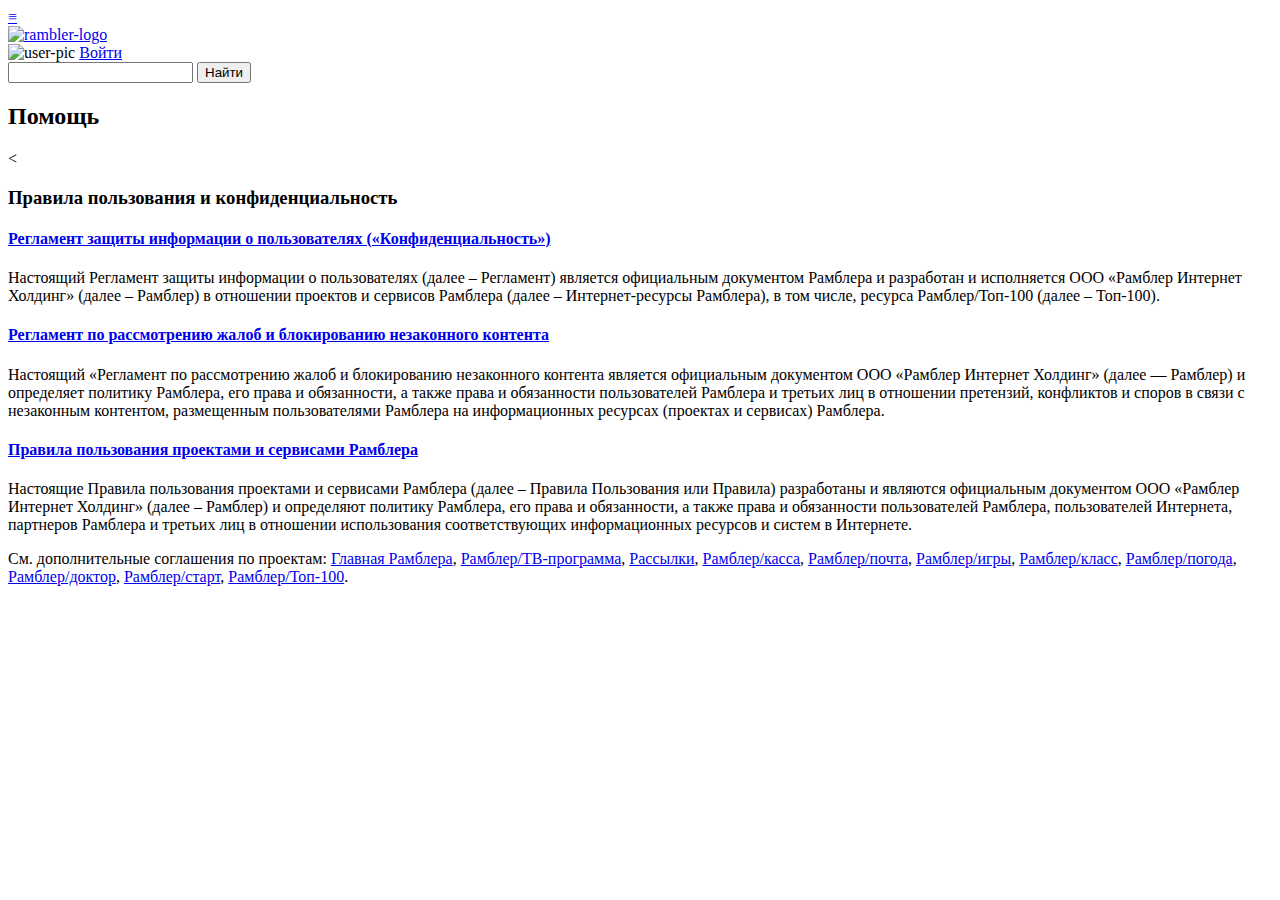
==== lw2/index.html @ a02c2088 "filled content" ====
<!DOCTYPE html>
<html>

<head>
    <meta charset="utf-8">
    <link rel="stylesheet" type="text/css" href="css/main.css" />
    <title>Помощь</title>
</head>

<body>
    <div class="topline">
        <div class="navlinks">
            <div class="sidebar-button">
                <a href="noway.html">≡</a>
            </div>
            <div class="main">
                <a href="noway.html"><img src="images/rambler-logo.png" alt="rambler-logo" /></a>
            </div>
            <div class="signin">
                <img src="images/user-pic.png" alt="user-pic" />
                <a href="noway.html">Войти</a>
            </div>
        </div>
    </div>
    <div class="topic-head">
        <div class="search">
            <input type="text">
            <button>Найти</button>
        </div>
        <h2>Помощь</h2>
    </div>
    <div class="topic-main">
        <<h3>Правила пользования и конфиденциальность</h3>
            <div class="article">
                <h4> <a href="noway.html">Регламент защиты информации о пользователях («Конфиденциальность»)</a></h4>
                <p>Настоящий Регламент защиты информации о пользователях (далее – Регламент) является официальным документом Рамблера и разработан и исполняется ООО «Рамблер Интернет Холдинг» (далее – Рамблер) в отношении проектов и сервисов Рамблера (далее
                    – Интернет-ресурсы Рамблера), в том числе, ресурса Рамблер/Топ-100 (далее – Топ-100).</p>
            </div>
            <div class="article">
                <h4> <a href="noway.html">Регламент по рассмотрению жалоб и блокированию незаконного контента</a></h4>
                <p>Настоящий «Регламент по рассмотрению жалоб и блокированию незаконного контента является официальным документом ООО «Рамблер Интернет Холдинг» (далее — Рамблер) и определяет политику Рамблера, его права и обязанности, а также права и обязанности
                    пользователей Рамблера и третьих лиц в отношении претензий, конфликтов и споров в связи с незаконным контентом, размещенным пользователями Рамблера на информационных ресурсах (проектах и сервисах) Рамблера.</p>
            </div>
            <div class="article">
                <h4> <a href="noway.html">Правила пользования проектами и сервисами Рамблера</a></h4>
                <p>Настоящие Правила пользования проектами и сервисами Рамблера (далее – Правила Пользования или Правила) разработаны и являются официальным документом ООО «Рамблер Интернет Холдинг» (далее – Рамблер) и определяют политику Рамблера, его права
                    и обязанности, а также права и обязанности пользователей Рамблера, пользователей Интернета, партнеров Рамблера и третьих лиц в отношении использования соответствующих информационных ресурсов и систем в Интернете.</p>
            </div>
            <p>
                См. дополнительные соглашения по проектам:
                <a href="noway.html">Главная Рамблера</a>,
                <a href="noway.html">Рамблер/ТВ-программа</a>,
                <a href="noway.html">Рассылки</a>,
                <a href="noway.html">Рамблер/касса</a>,
                <a href="noway.html">Рамблер/почта</a>,
                <a href="noway.html">Рамблер/игры</a>,
                <a href="noway.html">Рамблер/класс</a>,
                <a href="noway.html">Рамблер/погода</a>,
                <a href="noway.html">Рамблер/доктор</a>,
                <a href="noway.html">Рамблер/старт</a>,
                <a href="noway.html">Рамблер/Топ-100</a>.
            </p>
    </div>
    <script src="js/search-not-rnd-array-element.js"></script>
</body>

</html>
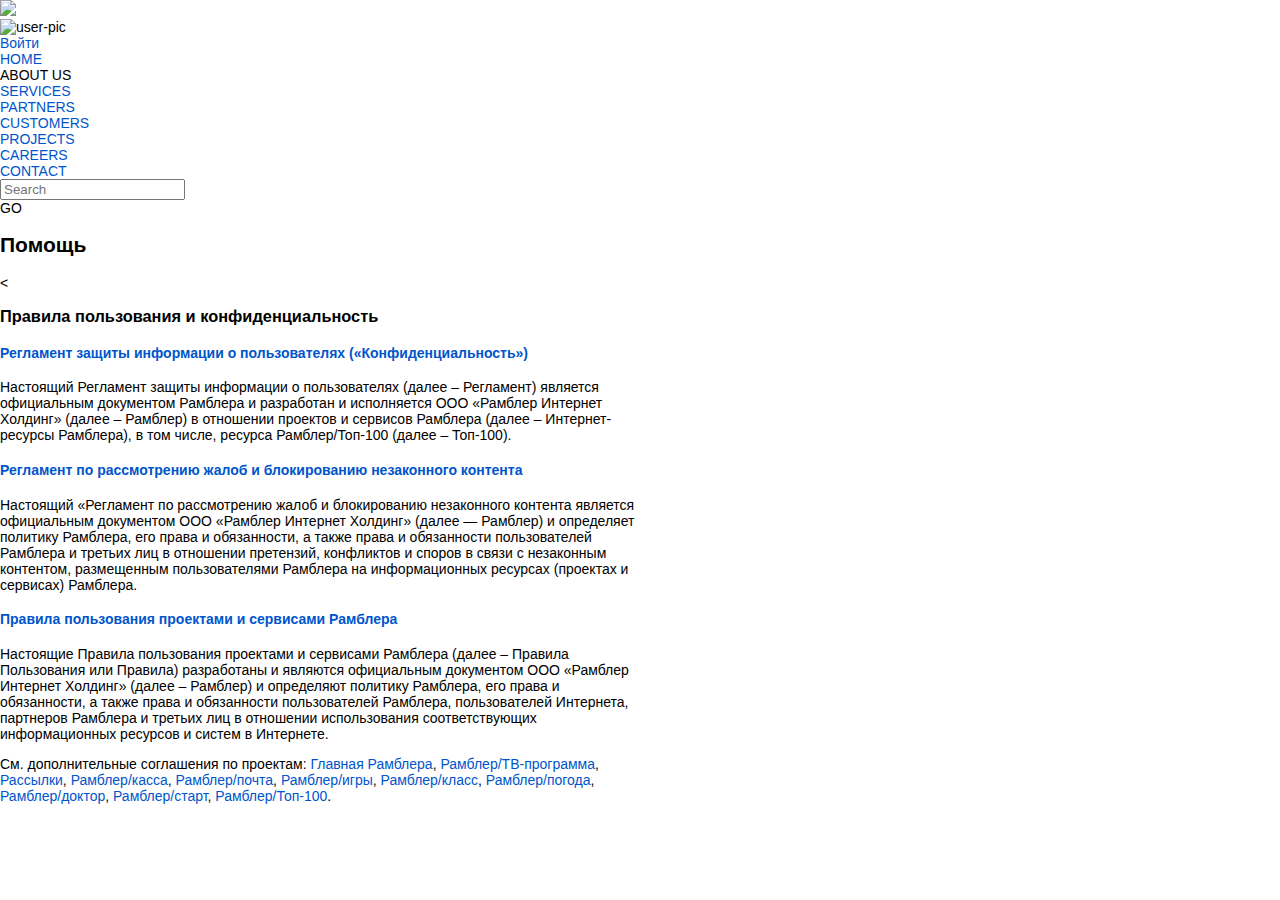
==== commit 642a18b0: "sync pc" ====
--- a/lw2/index.html
+++ b/lw2/index.html
@@ -2,66 +2,87 @@
 <html>
 
 <head>
-    <meta charset="utf-8">
-    <link rel="stylesheet" type="text/css" href="css/main.css" />
-    <title>Помощь</title>
+  <meta charset="utf-8">
+  <link rel="stylesheet" type="text/css" href="css/main.css" />
+  <title>Помощь</title>
 </head>
 
-<body>
-    <div class="topline">
-        <div class="navlinks">
-            <div class="sidebar-button">
-                <a href="noway.html">≡</a>
-            </div>
-            <div class="main">
-                <a href="noway.html"><img src="images/rambler-logo.png" alt="rambler-logo" /></a>
-            </div>
-            <div class="signin">
-                <img src="images/user-pic.png" alt="user-pic" />
-                <a href="noway.html">Войти</a>
-            </div>
+<body class="b-page">
+
+  <div class="b-page__top-line">
+    <div class="b-head">
+      <div class="b-head__logo">
+        <div class="b-logo">
+          <a href="#"><img class="b-logo__img" src="img/Logo.png" /></a>
         </div>
+      </div>
+      <div class="b-head__signin">
+        <div class="b-signin">
+          <div class="b-signin__pic">
+            <img class="b-signin__img" src="images/user-pic.png" alt="user-pic" />
+          </div>
+          <div class="b-signin__link">
+            <a href="noway.html">Войти</a>
+          </div>
+        </div>
+      </div>
+
+      <nav>
+        <ul class="b-menu">
+          <li><a href="/home/">HOME</a></li>
+          <li class="active">ABOUT US</li>
+          <li><a href="/services/">SERVICES</a></li>
+          <li><a href="/partners/">PARTNERS</a></li>
+          <li><a href="/customers/">CUSTOMERS</a></li>
+          <li><a href="/projects/">PROJECTS</a></li>
+          <li><a href="/careers/">CAREERS</a></li>
+          <li><a href="/contact/">CONTACT</a></li>
+        </ul>
+      </nav>
     </div>
-    <div class="topic-head">
-        <div class="search">
-            <input type="text">
-            <button>Найти</button>
-        </div>
-        <h2>Помощь</h2>
+  </div>
+  <div class="topic-head">
+    <div class="b-head__search">
+      <input type="text" class="b-input b-input_search" placeholder="Search">
     </div>
-    <div class="topic-main">
-        <<h3>Правила пользования и конфиденциальность</h3>
-            <div class="article">
-                <h4> <a href="noway.html">Регламент защиты информации о пользователях («Конфиденциальность»)</a></h4>
-                <p>Настоящий Регламент защиты информации о пользователях (далее – Регламент) является официальным документом Рамблера и разработан и исполняется ООО «Рамблер Интернет Холдинг» (далее – Рамблер) в отношении проектов и сервисов Рамблера (далее
-                    – Интернет-ресурсы Рамблера), в том числе, ресурса Рамблер/Топ-100 (далее – Топ-100).</p>
-            </div>
-            <div class="article">
-                <h4> <a href="noway.html">Регламент по рассмотрению жалоб и блокированию незаконного контента</a></h4>
-                <p>Настоящий «Регламент по рассмотрению жалоб и блокированию незаконного контента является официальным документом ООО «Рамблер Интернет Холдинг» (далее — Рамблер) и определяет политику Рамблера, его права и обязанности, а также права и обязанности
-                    пользователей Рамблера и третьих лиц в отношении претензий, конфликтов и споров в связи с незаконным контентом, размещенным пользователями Рамблера на информационных ресурсах (проектах и сервисах) Рамблера.</p>
-            </div>
-            <div class="article">
-                <h4> <a href="noway.html">Правила пользования проектами и сервисами Рамблера</a></h4>
-                <p>Настоящие Правила пользования проектами и сервисами Рамблера (далее – Правила Пользования или Правила) разработаны и являются официальным документом ООО «Рамблер Интернет Холдинг» (далее – Рамблер) и определяют политику Рамблера, его права
-                    и обязанности, а также права и обязанности пользователей Рамблера, пользователей Интернета, партнеров Рамблера и третьих лиц в отношении использования соответствующих информационных ресурсов и систем в Интернете.</p>
-            </div>
-            <p>
-                См. дополнительные соглашения по проектам:
-                <a href="noway.html">Главная Рамблера</a>,
-                <a href="noway.html">Рамблер/ТВ-программа</a>,
-                <a href="noway.html">Рассылки</a>,
-                <a href="noway.html">Рамблер/касса</a>,
-                <a href="noway.html">Рамблер/почта</a>,
-                <a href="noway.html">Рамблер/игры</a>,
-                <a href="noway.html">Рамблер/класс</a>,
-                <a href="noway.html">Рамблер/погода</a>,
-                <a href="noway.html">Рамблер/доктор</a>,
-                <a href="noway.html">Рамблер/старт</a>,
-                <a href="noway.html">Рамблер/Топ-100</a>.
-            </p>
+    <div class="b-search__input">
+      <div class="b-button">GO</div>
     </div>
-    <script src="js/search-not-rnd-array-element.js"></script>
+    <h2>Помощь</h2>
+  </div>
+  <div class="topic-main">
+    <<h3>Правила пользования и конфиденциальность</h3>
+      <div class="b-text">
+        <h4> <a href="noway.html">Регламент защиты информации о пользователях («Конфиденциальность»)</a></h4>
+        <p>Настоящий Регламент защиты информации о пользователях (далее – Регламент) является официальным документом Рамблера и разработан и исполняется ООО «Рамблер Интернет Холдинг» (далее – Рамблер) в отношении проектов и сервисов Рамблера (далее – Интернет-ресурсы
+          Рамблера), в том числе, ресурса Рамблер/Топ-100 (далее – Топ-100).</p>
+      </div>
+      <div class="article">
+        <h4> <a href="noway.html">Регламент по рассмотрению жалоб и блокированию незаконного контента</a></h4>
+        <p>Настоящий «Регламент по рассмотрению жалоб и блокированию незаконного контента является официальным документом ООО «Рамблер Интернет Холдинг» (далее — Рамблер) и определяет политику Рамблера, его права и обязанности, а также права и обязанности
+          пользователей Рамблера и третьих лиц в отношении претензий, конфликтов и споров в связи с незаконным контентом, размещенным пользователями Рамблера на информационных ресурсах (проектах и сервисах) Рамблера.</p>
+      </div>
+      <div class="article">
+        <h4> <a href="noway.html">Правила пользования проектами и сервисами Рамблера</a></h4>
+        <p>Настоящие Правила пользования проектами и сервисами Рамблера (далее – Правила Пользования или Правила) разработаны и являются официальным документом ООО «Рамблер Интернет Холдинг» (далее – Рамблер) и определяют политику Рамблера, его права и обязанности,
+          а также права и обязанности пользователей Рамблера, пользователей Интернета, партнеров Рамблера и третьих лиц в отношении использования соответствующих информационных ресурсов и систем в Интернете.</p>
+      </div>
+      <p>
+        См. дополнительные соглашения по проектам:
+        <a href="noway.html">Главная Рамблера</a>,
+        <a href="noway.html">Рамблер/ТВ-программа</a>,
+        <a href="noway.html">Рассылки</a>,
+        <a href="noway.html">Рамблер/касса</a>,
+        <a href="noway.html">Рамблер/почта</a>,
+        <a href="noway.html">Рамблер/игры</a>,
+        <a href="noway.html">Рамблер/класс</a>,
+        <a href="noway.html">Рамблер/погода</a>,
+        <a href="noway.html">Рамблер/доктор</a>,
+        <a href="noway.html">Рамблер/старт</a>,
+        <a href="noway.html">Рамблер/Топ-100</a>.
+      </p>
+  </div>
+  <script src="js/search-not-rnd-array-element.js"></script>
 </body>
 
 </html>--- a/lw2/css/main.css
+++ b/lw2/css/main.css
@@ -0,0 +1,33 @@
+a:link,
+a:visited {
+  color: #05c;
+  text-decoration: none;
+  outline: none
+}
+
+a:hover {
+  text-decoration: underline
+}
+
+.b-page {
+  width: 100%;
+  margin: 0;
+  font-family: "Roboto", Helvetica, Arial;
+  font-size: 14px;
+  width: 50%;
+}
+
+.b-menu {
+  margin: 0;
+  padding: 0;
+  width: 100%;
+  display: table;
+  table-layout: fixed;
+}
+
+.b-text table td {
+  border-bottom: 1px solid #dfdfdf;
+  margin: 0;
+  padding: 8px 16px 9px 0;
+  width: 50%;
+}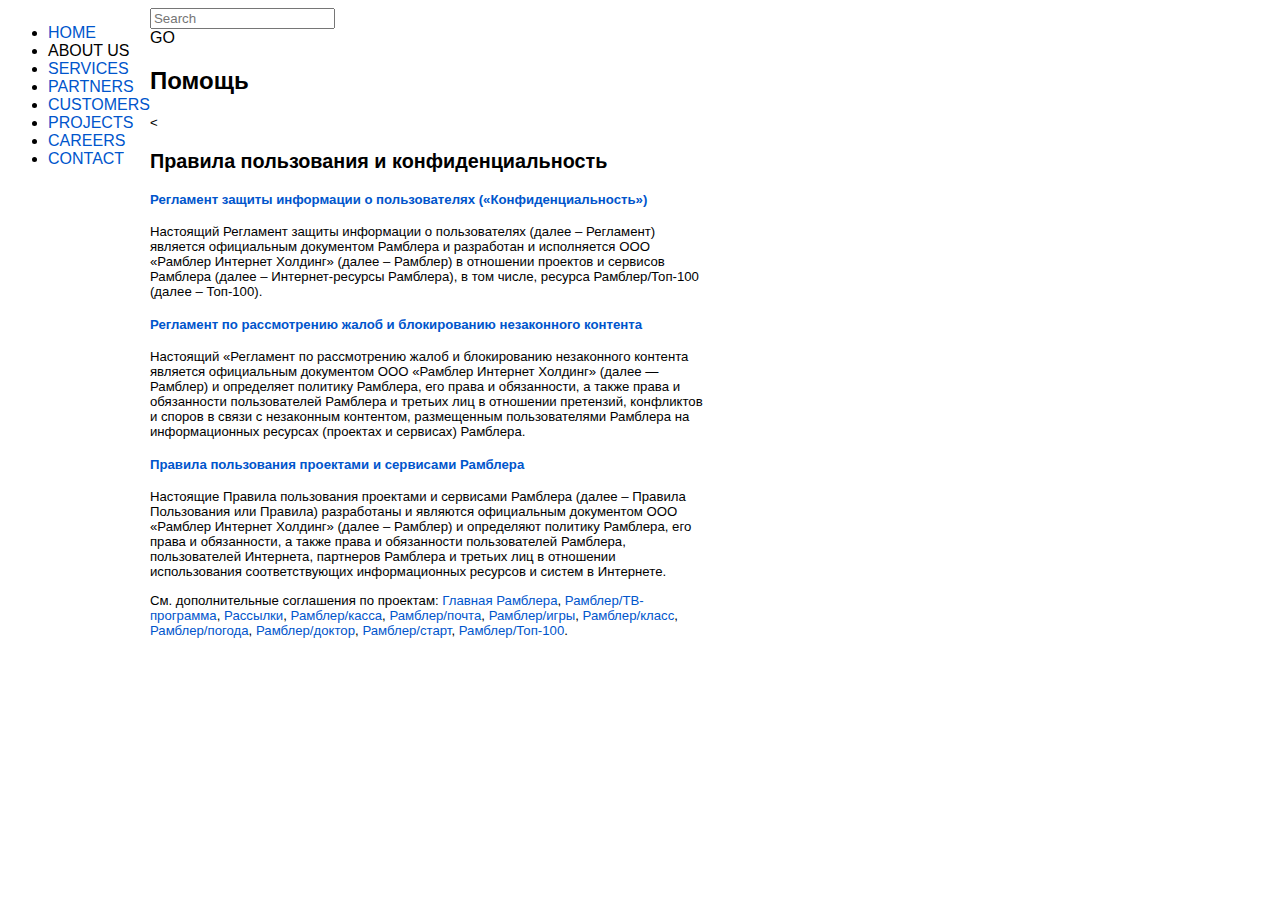
==== commit 5e5a6110: "fix name of function and add check on load page" ====
--- a/lw2/index.html
+++ b/lw2/index.html
@@ -8,25 +8,8 @@
 </head>
 
 <body class="b-page">
-
   <div class="b-page__top-line">
     <div class="b-head">
-      <div class="b-head__logo">
-        <div class="b-logo">
-          <a href="#"><img class="b-logo__img" src="img/Logo.png" /></a>
-        </div>
-      </div>
-      <div class="b-head__signin">
-        <div class="b-signin">
-          <div class="b-signin__pic">
-            <img class="b-signin__img" src="images/user-pic.png" alt="user-pic" />
-          </div>
-          <div class="b-signin__link">
-            <a href="noway.html">Войти</a>
-          </div>
-        </div>
-      </div>
-
       <nav>
         <ul class="b-menu">
           <li><a href="/home/">HOME</a></li>
@@ -41,48 +24,46 @@
       </nav>
     </div>
   </div>
-  <div class="topic-head">
-    <div class="b-head__search">
-      <input type="text" class="b-input b-input_search" placeholder="Search">
+  <div class="b-page__content">
+    <div class="topic-head">
+      <div class="b-head__search">
+        <input type="text" class="b-input b-input_search" placeholder="Search">
+      </div>
+      <div class="b-search__input">
+        <div class="b-button">GO</div>
+      </div>
+      <div class="b-head__title">
+        <h2>Помощь</h2>
+      </div>
     </div>
-    <div class="b-search__input">
-      <div class="b-button">GO</div>
-    </div>
-    <h2>Помощь</h2>
-  </div>
-  <div class="topic-main">
-    <<h3>Правила пользования и конфиденциальность</h3>
-      <div class="b-text">
-        <h4> <a href="noway.html">Регламент защиты информации о пользователях («Конфиденциальность»)</a></h4>
+    <div class="b-text">
+      <<h3 class="b-title">Правила пользования и конфиденциальность</h3>
+        <h4 class="b-legal-caption"> <a href="noway.html">Регламент защиты информации о пользователях («Конфиденциальность»)</a></h4>
         <p>Настоящий Регламент защиты информации о пользователях (далее – Регламент) является официальным документом Рамблера и разработан и исполняется ООО «Рамблер Интернет Холдинг» (далее – Рамблер) в отношении проектов и сервисов Рамблера (далее – Интернет-ресурсы
           Рамблера), в том числе, ресурса Рамблер/Топ-100 (далее – Топ-100).</p>
-      </div>
-      <div class="article">
-        <h4> <a href="noway.html">Регламент по рассмотрению жалоб и блокированию незаконного контента</a></h4>
+        <h4 class="b-legal-caption"> <a href="noway.html">Регламент по рассмотрению жалоб и блокированию незаконного контента</a></h4>
         <p>Настоящий «Регламент по рассмотрению жалоб и блокированию незаконного контента является официальным документом ООО «Рамблер Интернет Холдинг» (далее — Рамблер) и определяет политику Рамблера, его права и обязанности, а также права и обязанности
           пользователей Рамблера и третьих лиц в отношении претензий, конфликтов и споров в связи с незаконным контентом, размещенным пользователями Рамблера на информационных ресурсах (проектах и сервисах) Рамблера.</p>
-      </div>
-      <div class="article">
-        <h4> <a href="noway.html">Правила пользования проектами и сервисами Рамблера</a></h4>
+        <h4 class="b-legal-caption"> <a href="noway.html">Правила пользования проектами и сервисами Рамблера</a></h4>
         <p>Настоящие Правила пользования проектами и сервисами Рамблера (далее – Правила Пользования или Правила) разработаны и являются официальным документом ООО «Рамблер Интернет Холдинг» (далее – Рамблер) и определяют политику Рамблера, его права и обязанности,
           а также права и обязанности пользователей Рамблера, пользователей Интернета, партнеров Рамблера и третьих лиц в отношении использования соответствующих информационных ресурсов и систем в Интернете.</p>
-      </div>
-      <p>
-        См. дополнительные соглашения по проектам:
-        <a href="noway.html">Главная Рамблера</a>,
-        <a href="noway.html">Рамблер/ТВ-программа</a>,
-        <a href="noway.html">Рассылки</a>,
-        <a href="noway.html">Рамблер/касса</a>,
-        <a href="noway.html">Рамблер/почта</a>,
-        <a href="noway.html">Рамблер/игры</a>,
-        <a href="noway.html">Рамблер/класс</a>,
-        <a href="noway.html">Рамблер/погода</a>,
-        <a href="noway.html">Рамблер/доктор</a>,
-        <a href="noway.html">Рамблер/старт</a>,
-        <a href="noway.html">Рамблер/Топ-100</a>.
-      </p>
+        <p>
+          См. дополнительные соглашения по проектам:
+          <a href="noway.html">Главная Рамблера</a>,
+          <a href="noway.html">Рамблер/ТВ-программа</a>,
+          <a href="noway.html">Рассылки</a>,
+          <a href="noway.html">Рамблер/касса</a>,
+          <a href="noway.html">Рамблер/почта</a>,
+          <a href="noway.html">Рамблер/игры</a>,
+          <a href="noway.html">Рамблер/класс</a>,
+          <a href="noway.html">Рамблер/погода</a>,
+          <a href="noway.html">Рамблер/доктор</a>,
+          <a href="noway.html">Рамблер/старт</a>,
+          <a href="noway.html">Рамблер/Топ-100</a>.
+        </p>
+    </div>
   </div>
-  <script src="js/search-not-rnd-array-element.js"></script>
+  <footer class="b-footer"></footer>
 </body>
 
 </html>--- a/lw2/css/main.css
+++ b/lw2/css/main.css
@@ -1,33 +1,56 @@
-a:link,
-a:visited {
-  color: #05c;
-  text-decoration: none;
-  outline: none
-}
-
-a:hover {
-  text-decoration: underline
-}
-
-.b-page {
-  width: 100%;
-  margin: 0;
-  font-family: "Roboto", Helvetica, Arial;
-  font-size: 14px;
-  width: 50%;
-}
-
-.b-menu {
-  margin: 0;
-  padding: 0;
-  width: 100%;
-  display: table;
-  table-layout: fixed;
-}
-
-.b-text table td {
-  border-bottom: 1px solid #dfdfdf;
-  margin: 0;
-  padding: 8px 16px 9px 0;
-  width: 50%;
-}+        a:link,
+      a:visited {
+        color: #05c;
+        text-decoration: none;
+        outline: none
+      }
+      
+      a:hover {
+        text-decoration: underline
+      }
+      
+      .b-page__top-line {
+        grid-area: "header";
+      }
+      
+      .b-content {
+        grid-area: "content";
+      }
+      
+      .b-footer {
+        grid-area: "footer";
+      }
+      
+      .b-page {
+        display: grid;
+        grid-template-areas: "header header" "content content" "footer footer";
+        font-family: "Roboto", Helvetica, Arial, sans-serif !important;
+      }
+      
+      .b-title {
+        font-size: 1.5em;
+        line-height: 1.12em;
+      }
+      
+      .b-menu .b-legal-caption {
+        font-size: 1.15em;
+      }
+      
+      .b-text {
+        max-width: 50%;
+        font-size: 0.825em;
+      }
+      
+      .b-menu {
+        .main-header {
+          max-width: 60%;
+        }
+        .b-head__title {
+          font-size: 1.75em;
+          font-weight: bold;
+          line-height: 1.3em;
+        }
+        @font-face {
+          font-family: Roboto;
+          src: url(fonts/Roboto-Regular.ttf);
+        }